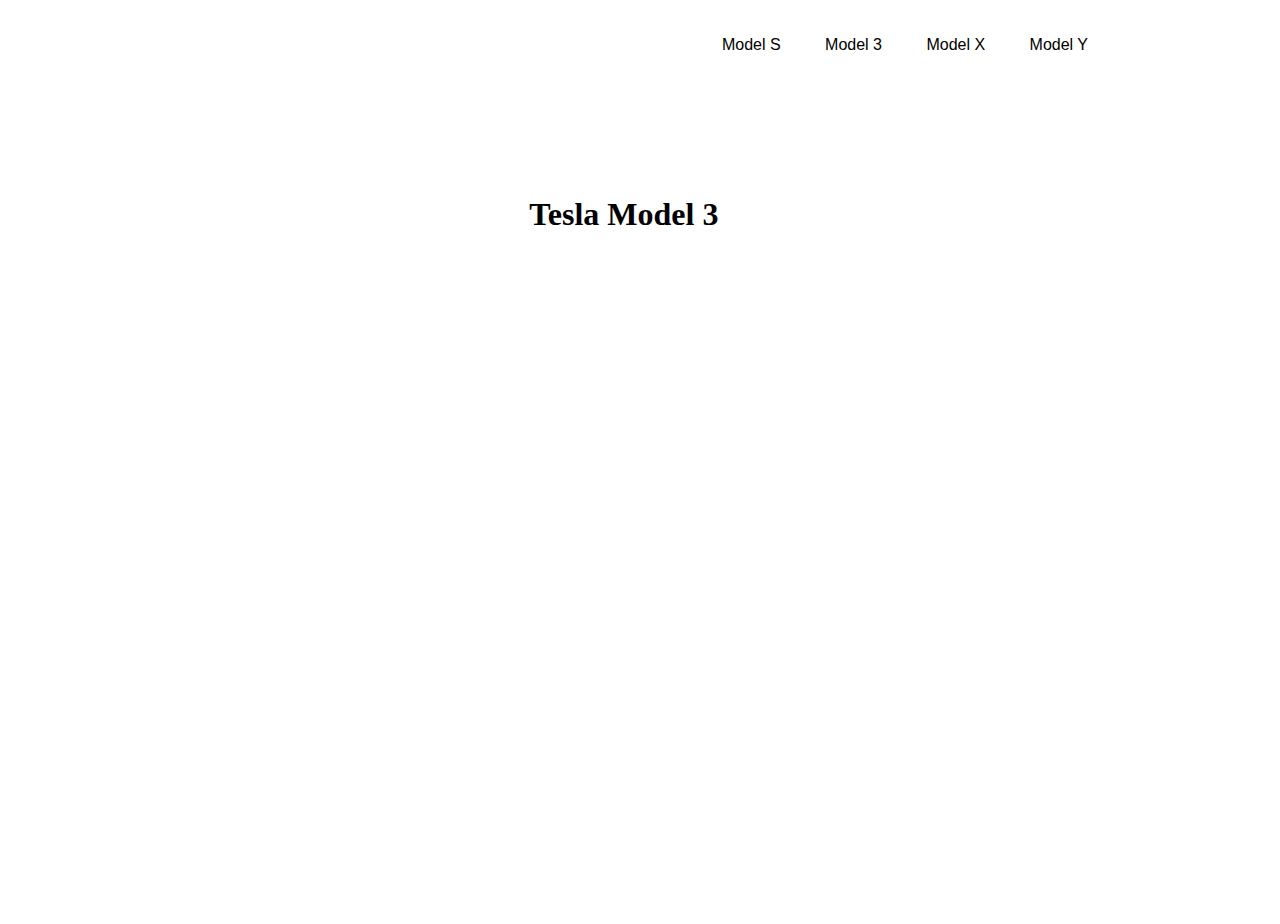
==== model3.html @ 91c4f3ae "added links and pictures" ====
<!DOCTYPE html>
<html>

<head>
    <link rel="stylesheet" href="styles.css">
    <title>index.html</title>
</head>

<body id="body-model-3">
    <div class="nav">
        <ul>
            <li id="banner">
                <a href="index.html"></a>
            </li>
            <li>
                <a href="modelS.html">Model S</a>
            </li>
            <li>
                <a href="model3.html"> Model 3</a>
            </li>
            <li>
                <a href="modelX.html"> Model X</a>
            </li>
            <li>
                <a href="modelY.html">Model Y</a>
            </li>
        </ul>
    </div>
    <div class="intro">
        <h1>Tesla Model 3</h1>
        <p>
        </p>
    </div>
</body>
---- styles.css ----
body {
  background: url("C://tesla-website/images/headpic.jpg");
  background-repeat: no-repeat;
  background-size: 100% auto;
  width: 100%;
  height: 100vh;
  background-color: #294969;
}
.nav {
  width: 1100px;
  text-align: right;
  font-family: Verdana, Geneva, Tahoma, sans-serif;
}
.nav li {
  display: inline-flex;
  padding: 20px;
}
.nav a {
  text-decoration: none;
  color: black;
}
#banner {
  float: left;
  background: url("C://tesla-website/images/banner.png");
  background-repeat: no-repeat;
  width: 233px;
  padding: 53px;
  padding-bottom: 86px;
  background-size: 112px;
  display: block;
}
.intro {
  text-align: center;
  padding: 85px;
  width: 84%;
}
#body-modelS {
  background: url("C://tesla-website/images/modelS.jpg");
  background-repeat: no-repeat;
  background-size: 100% auto;
  max-height: 100%;
  width: auto;
}
#body-model-3 {
  background: url("C://tesla-website/images/model 3.jpg");
  background-repeat: no-repeat;
  background-size: 100% auto;
  max-height: 100%;
  width: auto;
}
#body-model-X {
  background: url("C://tesla-website/images/model X.jpg");
  background-repeat: no-repeat;
  background-size: 100% auto;
  max-height: 100%;
  width: auto;
}
#body-model-Y {
  background: url("C://tesla-website/images/model Y.jpg");
  background-repeat: no-repeat;
  background-size: 100% auto;
  max-height: 100%;
  width: auto;
}
#id banner-image {
  background: url("C://tesla-website/images/banner.png");
}
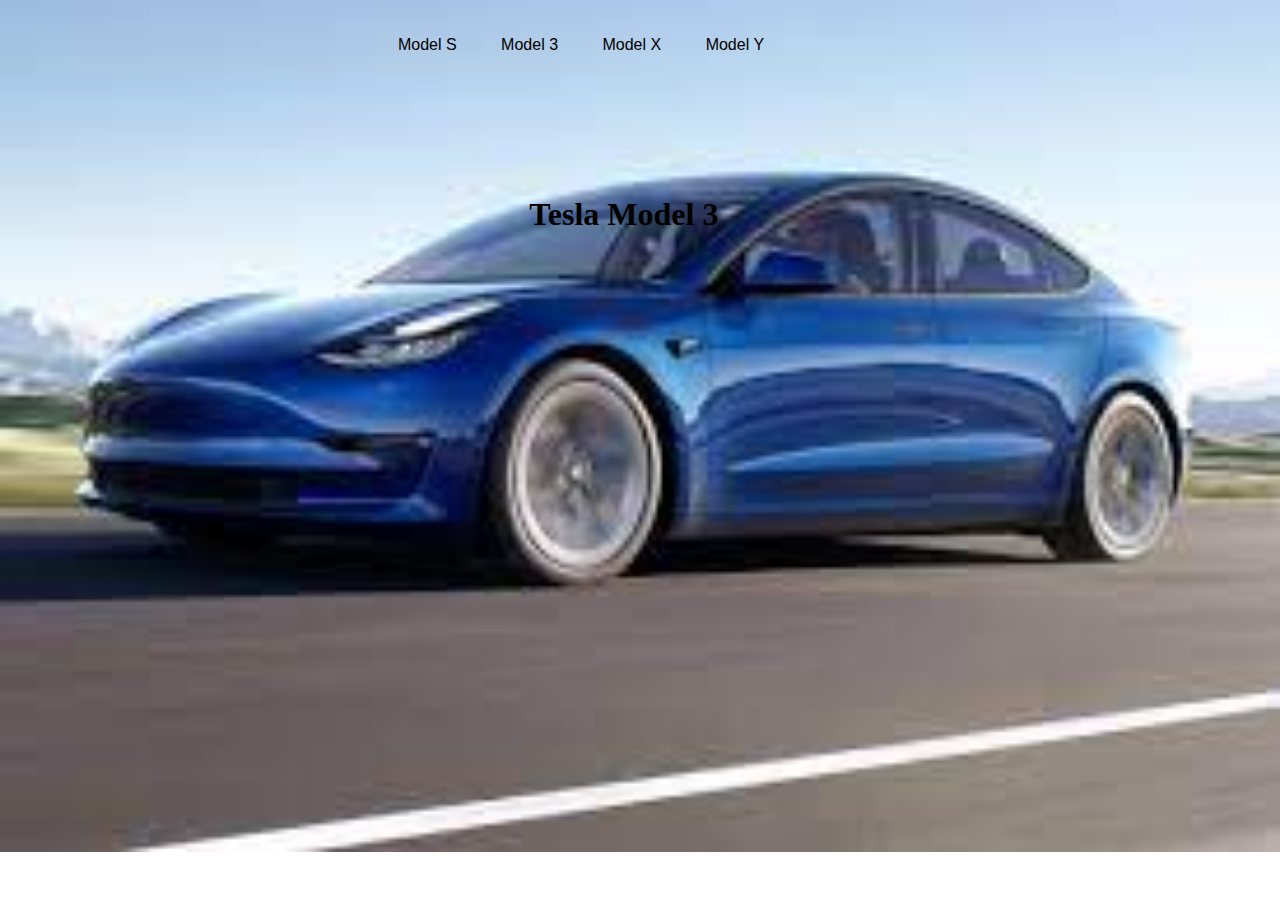
==== commit f17e4272: "changed position to menu and made links to work" ====
--- a/model3.html
+++ b/model3.html
@@ -9,8 +9,8 @@
 <body id="body-model-3">
     <div class="nav">
         <ul>
-            <li id="banner">
-                <a href="index.html"></a>
+            <li>
+                <a id="banner" href="index.html"></a>
             </li>
             <li>
                 <a href="modelS.html">Model S</a>
@@ -28,7 +28,5 @@
     </div>
     <div class="intro">
         <h1>Tesla Model 3</h1>
-        <p>
-        </p>
     </div>
 </body>--- a/styles.css
+++ b/styles.css
@@ -1,5 +1,5 @@
 body {
-  background: url("C://tesla-website/images/headpic.jpg");
+  background: url("./images/headpic.jpg");
   background-repeat: no-repeat;
   background-size: 100% auto;
   width: 100%;
@@ -10,58 +10,68 @@
   width: 1100px;
   text-align: right;
   font-family: Verdana, Geneva, Tahoma, sans-serif;
+  margin: auto;
 }
 .nav li {
   display: inline-flex;
   padding: 20px;
+}
+
+.nav li:first-of-type {
+  float: left;
 }
 .nav a {
   text-decoration: none;
   color: black;
 }
 #banner {
-  float: left;
-  background: url("C://tesla-website/images/banner.png");
+  background: url(./images/banner.png);
   background-repeat: no-repeat;
-  width: 233px;
-  padding: 53px;
-  padding-bottom: 86px;
+  width: 110px;
   background-size: 112px;
   display: block;
+  height: 45px;
+  margin-top: -18px;
+  margin-left: -100%;
 }
+
 .intro {
   text-align: center;
   padding: 85px;
   width: 84%;
 }
 #body-modelS {
-  background: url("C://tesla-website/images/modelS.jpg");
+  background: url("./images/modelS.jpg");
   background-repeat: no-repeat;
-  background-size: 100% auto;
+
   max-height: 100%;
   width: auto;
+  background-position: center;
+  background-size: cover;
 }
 #body-model-3 {
-  background: url("C://tesla-website/images/model 3.jpg");
+  background: url("./images/model\ 3.jpg");
   background-repeat: no-repeat;
   background-size: 100% auto;
   max-height: 100%;
   width: auto;
 }
 #body-model-X {
-  background: url("C://tesla-website/images/model X.jpg");
+  background: url("./images/model\ X.jpg");
   background-repeat: no-repeat;
   background-size: 100% auto;
   max-height: 100%;
   width: auto;
 }
 #body-model-Y {
-  background: url("C://tesla-website/images/model Y.jpg");
+  background: url("./images/model\ Y.jpg");
   background-repeat: no-repeat;
   background-size: 100% auto;
   max-height: 100%;
   width: auto;
 }
-#id banner-image {
-  background: url("C://tesla-website/images/banner.png");
+ul {
+  text-align: center;
+  padding-top: -10px;
+  margin-left: -28%;
 }
